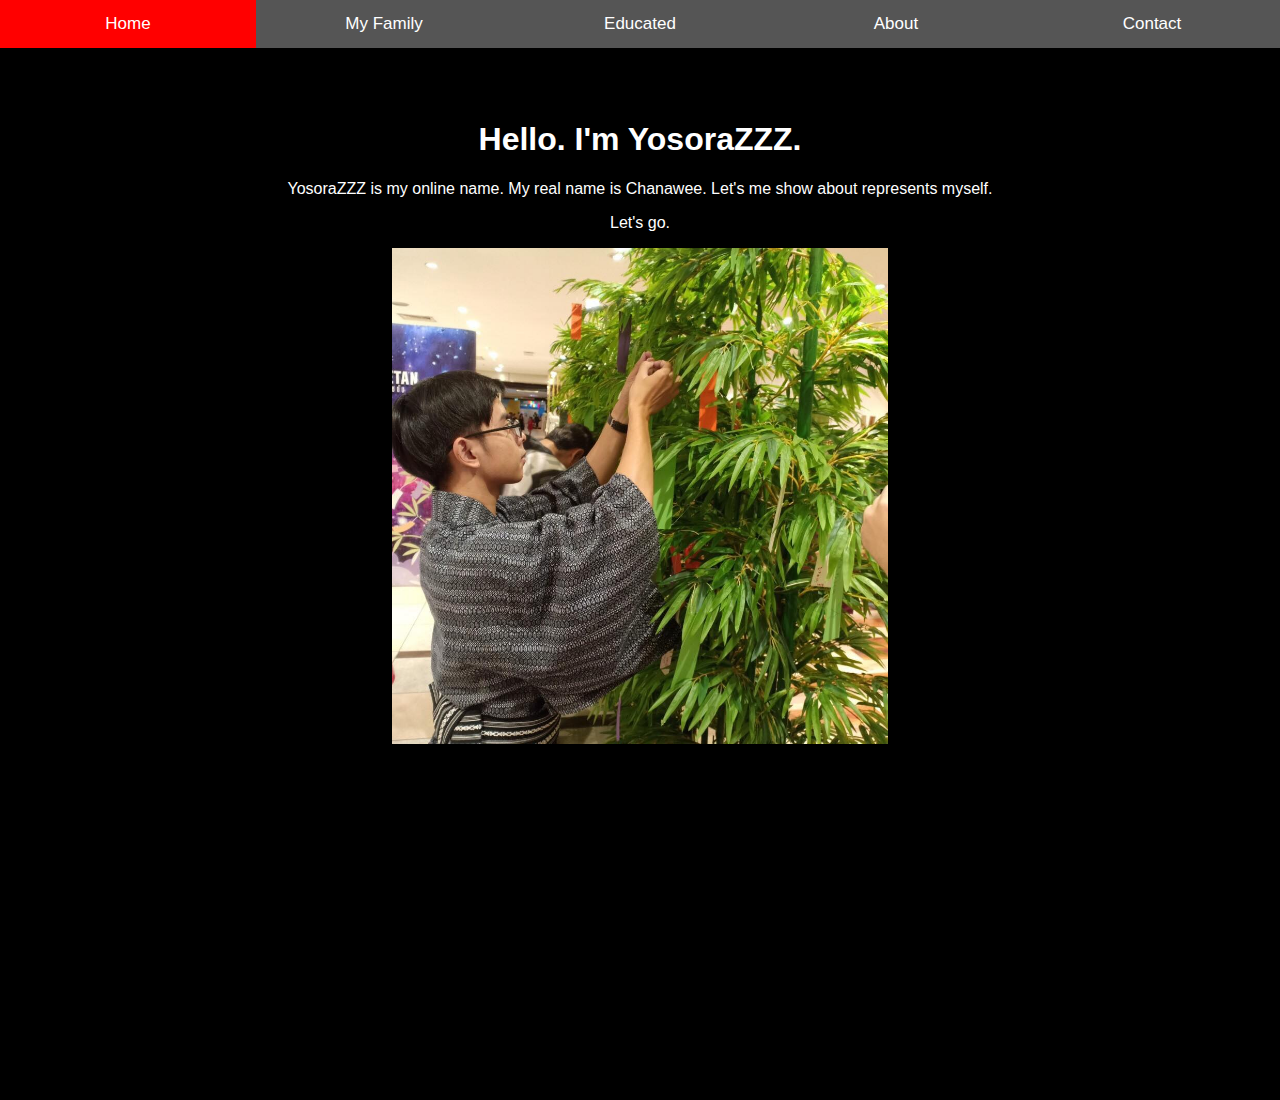
==== index.html @ 6f939024 "second commit" ====
<!DOCTYPE html>
<html>

<head>
    <link href="styles/style.css" rel="stylesheet" type="text/css">
    <meta name="viewport" content="width=device-width, initial-scale=1">
</head>

<body>

    <button class="tablink" onclick="openPage('Home', this, 'red')" id="defaultOpen">Home</button>
    <button class="tablink" onclick="openPage('News', this, 'red')">My Family</button>
    <button class="tablink" onclick="openPage('Educated', this, 'red')">Educated</button>
    <button class="tablink" onclick="openPage('About', this, 'red')">About</button>
    <button class="tablink" onclick="openPage('Contact', this, 'red')">Contact</button>


    <div id="Home" class="tabcontent">
        <h1>Hello. I'm YosoraZZZ.</h1>

        <p>YosoraZZZ is my online name. My real name is Chanawee. Let's me show about represents myself.</p>
        <p>Let's go.</p>
        <img src="images/myFace.jpg" alt="My Face " class="center">
    </div>

    <div id="News" class="tabcontent">
        <h2>My Family</h2>
        <p>Some news this fine day!</p>
    </div>

    <div id="Educated" class="tabcontent">
        <table id="customers">
            <tr>
                <th>Company</th>
                <th>Contact</th>
                <th>Country</th>
            </tr>
            <tr>
                <td>Alfreds Futterkiste</td>
                <td>Maria Anders</td>
                <td>Germany</td>
            </tr>
            <tr>
                <td>Berglunds snabbköp</td>
                <td>Christina Berglund</td>
                <td>Sweden</td>
            </tr>
        </table>
    </div>

    <div id="Contact" class="tabcontent">
        <h2>HTML Forms</h2>

        <form action="/action_page.php">
            First name:<br>
            <input type="text" name="firstname" value="">
            <br> Last name:<br>
            <input type="text" name="lastname" value="">
            <br><br>
            <input type="submit" value="Submit">
        </form>
        <p class="facebook"><a href="https://www.facebook.com/chanawee.pongsumritphol">Facebook</a></p>
    </div>

    <div id="About" class="tabcontent">
        <p>My skill</p>
        <ul class="b">
            <li>Python</li>
            <li>Java</li>
            <li>Html</li>
        </ul>
    </div>

    <script src="scripts/main.js"></script>
</body>
---- styles/style.css ----
body,
html {
    height: 100%;
    margin: 0;
    font-family: Arial;
}


/* Style tab links */

.tablink {
    background-color: #555;
    color: white;
    float: left;
    border: none;
    outline: none;
    cursor: pointer;
    padding: 14px 16px;
    font-size: 17px;
    width: 20%;
}

.tablink:hover {
    background-color: #777;
}


/* Style the tab content (and add height:100% for full page content) */

.tabcontent {
    color: white;
    display: none;
    padding: 100px 20px;
    height: 100%;
}

#Home {
    background-color: rgb(0, 0, 0);
}

#News {
    background-color: rgb(0, 0, 0);
}

#Educated {
    background-color: rgb(0, 0, 0);
}

#Contact {
    background-color: rgb(0, 0, 0);
}

#About {
    background-color: rgb(0, 0, 0);
}

h1 {
    text-align: center;
}

p {
    text-align: center;
}

.center {
    display: block;
    margin-left: auto;
    margin-right: auto;
    width: 40%;
}

.facebook {
    color: red;
}

#customers {
    font-family: "Trebuchet MS", Arial, Helvetica, sans-serif;
    border-collapse: collapse;
    width: 100%;
}

#customers td,
#customers th {
    border: 1px solid white;
    padding: 8px;
}

#customers th {
    padding-top: 12px;
    padding-bottom: 12px;
    text-align: left;
    background-color: #4CAF50;
    color: white;
}

ul.b {
    list-style-type: square;
}
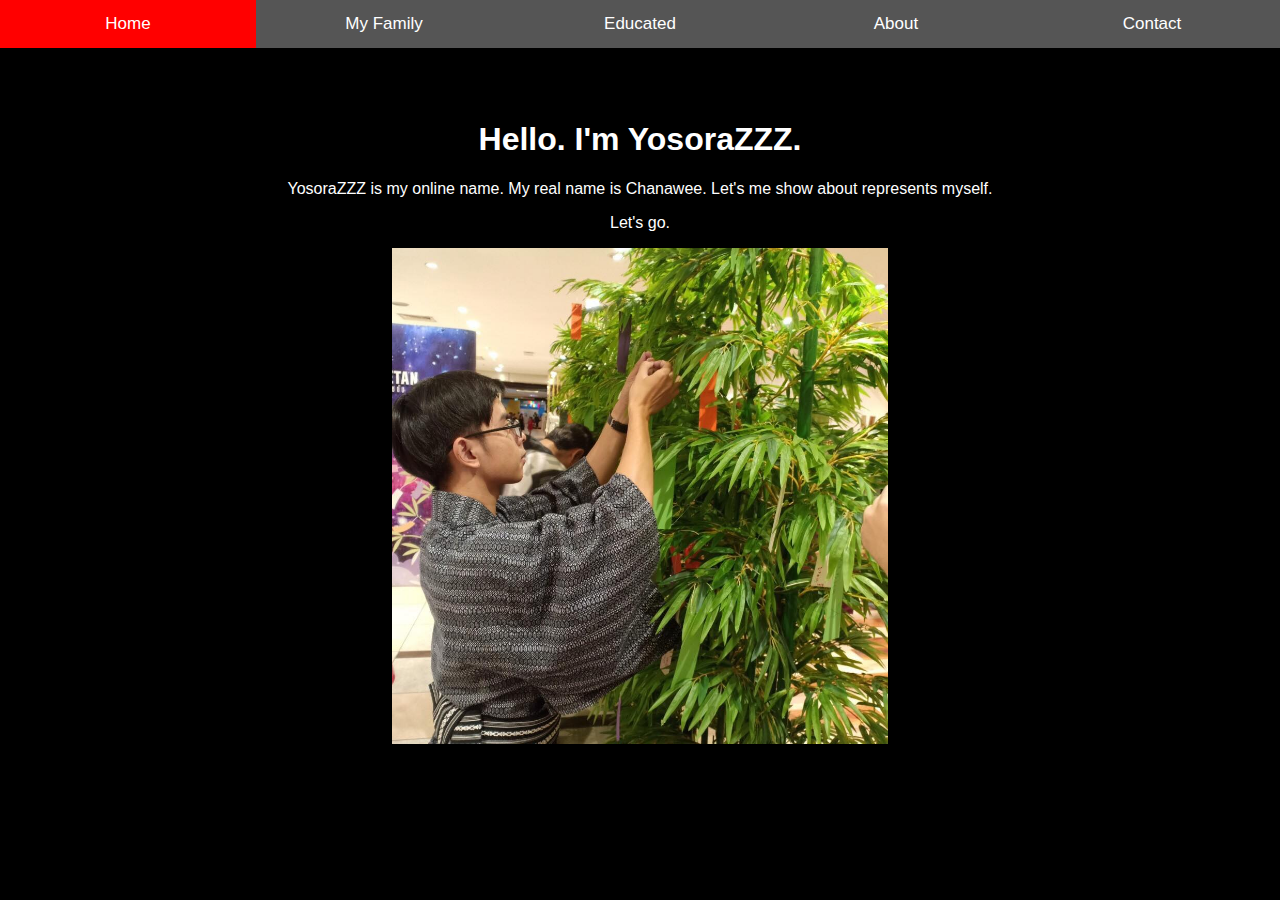
==== commit 23e6026e: "third commit" ====
--- a/index.html
+++ b/index.html
@@ -24,26 +24,92 @@
     </div>
 
     <div id="News" class="tabcontent">
-        <h2>My Family</h2>
-        <p>Some news this fine day!</p>
+         <!-- Container for the image gallery -->
+        <div class="container">
+            <!-- Full-width images with number text -->
+            <div class="mySlides">
+                <div class="numbertext">1 / 6</div>
+                    <img src="images/myFace.jpg" style="width:100%">
+            </div>
+
+            <div class="mySlides">
+                    <div class="numbertext">2 / 6</div>
+                      <img src="images/father.JPG" style="width:100%">
+            </div>
+
+            <div class="mySlides">
+                    <div class="numbertext">3 / 6</div>
+                      <img src="images/mother.JPG" style="width:100%">
+            </div>
+
+            <div class="mySlides">
+                    <div class="numbertext">4 / 6</div>
+                      <img src="images/sister.JPG" style="width:100%">
+            </div>
+
+            <div class="mySlides">
+                    <div class="numbertext">5 / 6</div>
+                      <img src="images/myheart.jpg" style="width:100%">
+            </div>
+
+            <div class="mySlides">
+                    <div class="numbertext">6 / 6</div>
+                      <img src="images/mycat.JPG" style="width:100%">
+            </div>
+
+             <!-- Next and previous buttons -->
+            <a class="prev" onclick="plusSlides(-1)">&#10094;</a>
+            <a class="next" onclick="plusSlides(1)">&#10095;</a>
+
+            <div class="caption-container">
+                    <p id="caption"></p>
+            </div>
+
+            <!-- Thumbnail images -->
+            <div class="row">
+                <div class="column">
+                    <img class="demo cursor" src="images/myFace.jpg" style="width:100%" onclick="currentSlide(1)" alt="Myself">
+                </div>
+
+                <div class="column">
+                    <img class="demo cursor" src="images/father.jpg" style="width:100%" onclick="currentSlide(2)" alt="My Father">
+                </div>
+
+                <div class="column">
+                    <img class="demo cursor" src="images/mother.jpg" style="width:100%" onclick="currentSlide(3)" alt="My Mother">
+                </div>
+
+                <div class="column">
+                    <img class="demo cursor" src="images/sister.jpg" style="width:100%" onclick="currentSlide(4)" alt="My Older Sister">
+                </div>
+
+                <div class="column">
+                    <img class="demo cursor" src="images/myheart.jpg" style="width:100%" onclick="currentSlide(5)" alt="My Heart">
+                </div>
+
+                <div class="column">
+                    <img class="demo cursor" src="images/mycat.jpg" style="width:100%" onclick="currentSlide(6)" alt="My Cat">
+                </div>
+            </div>
+        </div> 
     </div>
 
     <div id="Educated" class="tabcontent">
         <table id="customers">
             <tr>
-                <th>Company</th>
-                <th>Contact</th>
-                <th>Country</th>
+                <th>Educated</th>
+                <th>พ.ศ. ที่จบ</th>
+                <th>ระยะเวลา</th>
             </tr>
             <tr>
-                <td>Alfreds Futterkiste</td>
-                <td>Maria Anders</td>
-                <td>Germany</td>
+                <td>เสสะเวชวิทยา</td>
+                <td>2554</td>
+                <td>8 ปี</td>
             </tr>
             <tr>
-                <td>Berglunds snabbköp</td>
-                <td>Christina Berglund</td>
-                <td>Sweden</td>
+                <td>เทพศิรินทร์</td>
+                <td>2560</td>
+                <td>6 ปี</td>
             </tr>
         </table>
     </div>
@@ -51,14 +117,29 @@
     <div id="Contact" class="tabcontent">
         <h2>HTML Forms</h2>
 
-        <form action="/action_page.php">
-            First name:<br>
-            <input type="text" name="firstname" value="">
-            <br> Last name:<br>
-            <input type="text" name="lastname" value="">
-            <br><br>
-            <input type="submit" value="Submit">
-        </form>
+        <div class="container">
+                <form action="action_page.php">
+              
+                  <label for="fname">First Name</label>
+                  <input type="text" id="fname" name="firstname" placeholder="Your name..">
+              
+                  <label for="lname">Last Name</label>
+                  <input type="text" id="lname" name="lastname" placeholder="Your last name..">
+              
+                  <label for="country">Country</label>
+                  <select id="country" name="country">
+                    <option value="thailand">Thailand</option>
+                    <option value="japan">Japan</option>
+                    <option value="usa">USA</option>
+                  </select>
+              
+                  <label for="subject">Subject</label>
+                  <textarea id="subject" name="subject" placeholder="Write something.." style="height:200px"></textarea>
+              
+                  <input type="submit" value="Submit">
+              
+                </form>
+              </div> 
         <p class="facebook"><a href="https://www.facebook.com/chanawee.pongsumritphol">Facebook</a></p>
     </div>
 
--- a/styles/style.css
+++ b/styles/style.css
@@ -1,98 +1,219 @@
 body,
 html {
-    height: 100%;
-    margin: 0;
-    font-family: Arial;
-}
-
+  height: 100%;
+  margin: 0;
+  font-family: Arial;
+}
 
 /* Style tab links */
 
 .tablink {
-    background-color: #555;
-    color: white;
-    float: left;
-    border: none;
-    outline: none;
-    cursor: pointer;
-    padding: 14px 16px;
-    font-size: 17px;
-    width: 20%;
+  background-color: #555;
+  color: white;
+  float: left;
+  border: none;
+  outline: none;
+  cursor: pointer;
+  padding: 14px 16px;
+  font-size: 17px;
+  width: 20%;
 }
 
 .tablink:hover {
-    background-color: #777;
-}
-
+  background-color: #777;
+}
 
 /* Style the tab content (and add height:100% for full page content) */
 
 .tabcontent {
-    color: white;
-    display: none;
-    padding: 100px 20px;
-    height: 100%;
+  color: white;
+  display: none;
+  padding: 100px 20px;
+  height: 100%;
 }
 
 #Home {
-    background-color: rgb(0, 0, 0);
+  background-color: rgb(0, 0, 0);
 }
 
 #News {
-    background-color: rgb(0, 0, 0);
+  background-color: rgb(0, 0, 0);
 }
 
 #Educated {
-    background-color: rgb(0, 0, 0);
+  background-color: rgb(0, 0, 0);
 }
 
 #Contact {
-    background-color: rgb(0, 0, 0);
+  background-color: rgb(0, 0, 0);
 }
 
 #About {
-    background-color: rgb(0, 0, 0);
+  background-color: rgb(0, 0, 0);
 }
 
 h1 {
-    text-align: center;
+  text-align: center;
 }
 
 p {
-    text-align: center;
+  text-align: center;
 }
 
 .center {
-    display: block;
-    margin-left: auto;
-    margin-right: auto;
-    width: 40%;
+  display: block;
+  margin-left: auto;
+  margin-right: auto;
+  width: 40%;
 }
 
 .facebook {
-    color: red;
+  color: red;
 }
 
 #customers {
-    font-family: "Trebuchet MS", Arial, Helvetica, sans-serif;
-    border-collapse: collapse;
-    width: 100%;
+  font-family: "Trebuchet MS", Arial, Helvetica, sans-serif;
+  border-collapse: collapse;
+  width: 100%;
 }
 
 #customers td,
 #customers th {
-    border: 1px solid white;
-    padding: 8px;
+  border: 1px solid white;
+  padding: 8px;
 }
 
 #customers th {
-    padding-top: 12px;
-    padding-bottom: 12px;
-    text-align: left;
-    background-color: #4CAF50;
-    color: white;
+  padding-top: 12px;
+  padding-bottom: 12px;
+  text-align: left;
+  background-color: #4caf50;
+  color: white;
 }
 
 ul.b {
-    list-style-type: square;
-}+  list-style-type: square;
+}
+
+* {
+  box-sizing: border-box;
+}
+
+/* Position the image container (needed to position the left and right arrows) */
+.container {
+  position: relative;
+}
+
+/* Hide the images by default */
+.mySlides {
+  display: none;
+}
+
+/* Add a pointer when hovering over the thumbnail images */
+.cursor {
+  cursor: pointer;
+}
+
+/* Next & previous buttons */
+.prev,
+.next {
+  cursor: pointer;
+  position: absolute;
+  top: 40%;
+  width: auto;
+  padding: 16px;
+  margin-top: -50px;
+  color: white;
+  font-weight: bold;
+  font-size: 20px;
+  border-radius: 0 3px 3px 0;
+  user-select: none;
+  -webkit-user-select: none;
+}
+
+/* Position the "next button" to the right */
+.next {
+  right: 0;
+  border-radius: 3px 0 0 3px;
+}
+
+/* On hover, add a black background color with a little bit see-through */
+.prev:hover,
+.next:hover {
+  background-color: rgba(0, 0, 0, 0.8);
+}
+
+/* Number text (1/3 etc) */
+.numbertext {
+  color: #f2f2f2;
+  font-size: 12px;
+  padding: 8px 12px;
+  position: absolute;
+  top: 0;
+}
+
+/* Container for image text */
+.caption-container {
+  text-align: center;
+  background-color: #222;
+  padding: 2px 16px;
+  color: white;
+}
+
+.row:after {
+  content: "";
+  display: table;
+  clear: both;
+}
+
+/* Six columns side by side */
+.column {
+  float: left;
+  width: 16.66%;
+}
+
+/* Add a transparency effect for thumnbail images */
+.demo {
+  opacity: 0.6;
+}
+
+.active,
+.demo:hover {
+  opacity: 1;
+}
+
+/* Style inputs with type="text", select elements and textareas */
+input[type="text"],
+select,
+textarea {
+  width: 100%; /* Full width */
+  padding: 12px; /* Some padding */
+  border: 1px solid #ccc; /* Gray border */
+  border-radius: 4px; /* Rounded borders */
+  box-sizing: border-box; /* Make sure that padding and width stays in place */
+  margin-top: 6px; /* Add a top margin */
+  margin-bottom: 16px; /* Bottom margin */
+  resize: vertical; /* Allow the user to vertically resize the textarea (not horizontally) */
+}
+
+/* Style the submit button with a specific background color etc */
+input[type="submit"] {
+  background-color: #4caf50;
+  color: white;
+  padding: 12px 20px;
+  border: none;
+  border-radius: 4px;
+  cursor: pointer;
+}
+
+/* When moving the mouse over the submit button, add a darker green color */
+input[type="submit"]:hover {
+  background-color: #45a049;
+}
+
+/* Add a background color and some padding around the form */
+.container {
+  border-radius: 5px;
+  background-color: #f2f2f2;
+  padding: 20px;
+}
